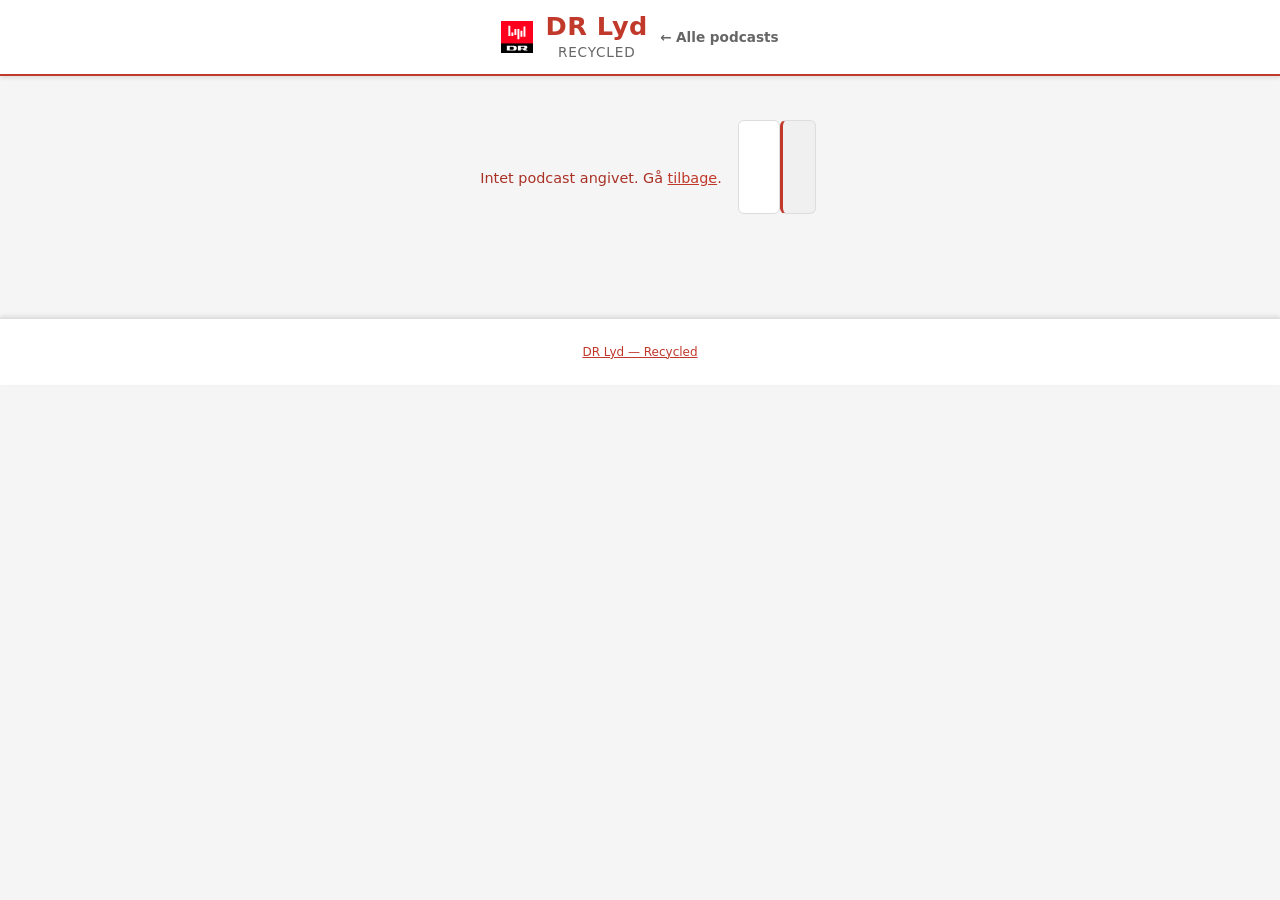
==== feed.html @ 071225e2 "cleanup/reset" ====
<!DOCTYPE html>
<html lang="da">
  <head>
    <meta charset="UTF-8">
    <meta name="viewport" content="width=device-width, initial-scale=1.0">
    <title>Podcast Feed &mdash; DR Lyd Recycled</title>
    <link rel="icon" href="/assets/icon-recycle.svg">
    <link rel="stylesheet" href="/stylesheet.css">
    <style>
      :root {
        --bg:        #1a1a1a;
        --surface:   #242424;
        --surface2:  #2c2c2c;
        --border:    #333333;
        --accent:    #c0392b;
        --accent-hv: #e74c3c;
        --text:      #e8e8e8;
        --text-muted:#999999;
        --radius:    6px;
        --logo-h:    2rem;
      }

      @media (prefers-color-scheme: light) {
        :root {
          --bg:        #f5f5f5;
          --surface:   #ffffff;
          --surface2:  #f0f0f0;
          --border:    #dddddd;
          --accent:    #c0392b;
          --accent-hv: #a93226;
          --text:      #1a1a1a;
          --text-muted:#666666;
        }
      }

      *, *::before, *::after { box-sizing: border-box; margin: 0; padding: 0; }

      html, body {
        min-height: 100%;
        background: var(--bg);
        color: var(--text);
        font-family: system-ui, -apple-system, "Segoe UI", sans-serif;
        font-size: 16px;
        line-height: 1.5;
      }

      a { color: var(--accent); }
      a:hover { color: var(--accent-hv); }

      /* ── HEADER ─────────────────────────────────────────────── */
      header {
        background: var(--surface);
        border-bottom: 2px solid var(--accent);
        padding: 0.75rem 1.25rem;
      }
      .header-inner {
        max-width: 900px;
        margin: 0 auto;
        display: flex;
        align-items: center;
        gap: 0.75rem;
      }
      .logo-link {
        display: flex;
        align-items: center;
        flex-shrink: 0;
        line-height: 0;
      }
      .logo-link img {
        height: var(--logo-h);
        width: auto;
        display: block;
        transition: opacity 0.2s;
      }
      .logo-link:hover img { opacity: 0.75; }

      .header-title {
        flex: 1;
        text-align: center;
      }
      .header-title h1 {
        font-size: clamp(1.1rem, 3vw, 1.6rem);
        font-weight: 700;
        color: var(--accent);
        letter-spacing: 0.02em;
        line-height: 1.1;
      }
      .header-title p {
        font-size: clamp(0.7rem, 2vw, 0.85rem);
        color: var(--text-muted);
        letter-spacing: 0.06em;
        text-transform: uppercase;
        margin-top: 0.1rem;
      }
      .back-link {
        font-size: 0.85rem;
        font-weight: 600;
        color: var(--text-muted);
        text-decoration: none;
        white-space: nowrap;
        flex-shrink: 0;
      }
      .back-link:hover { color: var(--text); }

      /* ── MAIN ────────────────────────────────────────────────── */
      main {
        max-width: 900px;
        margin: 1.5rem auto 3rem;
        padding: 0 1rem;
      }

      /* ── PODCAST HERO ────────────────────────────────────────── */
      .podcast-hero {
        display: flex;
        gap: 1.5rem;
        align-items: flex-start;
        background: var(--surface);
        border: 1px solid var(--border);
        border-radius: var(--radius);
        padding: 1.25rem;
        margin-bottom: 1.5rem;
      }

      .podcast-cover {
        flex-shrink: 0;
        width: clamp(100px, 20vw, 180px);
      }
      .podcast-cover img {
        width: 100%;
        aspect-ratio: 1/1;
        object-fit: cover;
        border-radius: var(--radius);
        display: block;
      }

      .podcast-info {
        flex: 1;
        min-width: 0;
      }
      .podcast-info h2 {
        font-size: clamp(1.2rem, 4vw, 1.75rem);
        font-weight: 700;
        line-height: 1.2;
        margin-bottom: 0.5rem;
        color: var(--text);
      }
      .podcast-info .description {
        font-size: 0.875rem;
        color: var(--text-muted);
        line-height: 1.6;
        margin-bottom: 1rem;
        /* Clamp long descriptions */
        display: -webkit-box;
        -webkit-line-clamp: 5;
        line-clamp: 5;
        -webkit-box-orient: vertical;
        overflow: hidden;
      }
      .podcast-info .description.expanded {
        -webkit-line-clamp: unset;
        line-clamp: unset;
      }
      .toggle-desc {
        background: none;
        border: none;
        color: var(--accent);
        cursor: pointer;
        font-size: 0.8rem;
        padding: 0;
        margin-bottom: 1rem;
        display: none; /* shown by JS when text overflows */
      }
      .toggle-desc:hover { color: var(--accent-hv); }

      /* Subscribe strip */
      .subscribe-bar {
        display: flex;
        flex-wrap: wrap;
        gap: 0.5rem;
        align-items: center;
        padding: 0.75rem 1rem;
        background: var(--surface2);
        border: 1px solid var(--border);
        border-left: 3px solid var(--accent);
        border-radius: var(--radius);
        margin-bottom: 1.5rem;
      }
      .subscribe-bar span {
        font-size: 0.8rem;
        color: var(--text-muted);
        text-transform: uppercase;
        letter-spacing: 0.05em;
        font-weight: 600;
        flex-shrink: 0;
      }
      .subscribe-btn {
        display: inline-flex;
        align-items: center;
        gap: 0.35rem;
        background: var(--accent);
        color: #fff;
        text-decoration: none;
        font-size: 0.82rem;
        font-weight: 700;
        padding: 0.35rem 0.8rem;
        border-radius: 4px;
        transition: background 0.2s;
        white-space: nowrap;
      }
      .subscribe-btn:hover { background: var(--accent-hv); color: #fff; }
      .subscribe-btn.outline {
        background: transparent;
        border: 1px solid var(--border);
        color: var(--text-muted);
      }
      .subscribe-btn.outline:hover { border-color: var(--accent); color: var(--text); }

      /* ── EPISODES ────────────────────────────────────────────── */
      .section-heading {
        font-size: 0.75rem;
        text-transform: uppercase;
        letter-spacing: 0.08em;
        color: var(--text-muted);
        font-weight: 700;
        margin-bottom: 0.75rem;
      }

      .episode-list {
        display: flex;
        flex-direction: column;
        gap: 1px;
      }

      .episode {
        background: var(--surface);
        border: 1px solid var(--border);
        border-radius: var(--radius);
        overflow: hidden;
      }

      .episode-header {
        display: flex;
        justify-content: space-between;
        align-items: center;
        padding: 0.75rem 1rem;
        cursor: pointer;
        gap: 1rem;
        user-select: none;
      }
      .episode-header:hover { background: var(--surface2); }

      .episode-title {
        font-size: 0.9rem;
        font-weight: 600;
        color: var(--text);
        flex: 1;
        min-width: 0;
        overflow: hidden;
        text-overflow: ellipsis;
        white-space: nowrap;
      }
      .episode-meta {
        display: flex;
        flex-direction: column;
        align-items: flex-end;
        gap: 0.1rem;
        flex-shrink: 0;
      }
      .episode-date {
        font-size: 0.73rem;
        color: var(--text-muted);
        white-space: nowrap;
      }
      .episode-duration {
        font-size: 0.73rem;
        color: var(--text-muted);
      }
      .episode-chevron {
        flex-shrink: 0;
        color: var(--text-muted);
        font-size: 0.75rem;
        transition: transform 0.2s;
      }
      .episode.open .episode-chevron { transform: rotate(180deg); }

      /* Expanded episode body */
      .episode-body {
        display: none;
        padding: 0 1rem 1rem;
        border-top: 1px solid var(--border);
      }
      .episode.open .episode-body { display: block; }

      .episode-description {
        font-size: 0.85rem;
        color: var(--text-muted);
        line-height: 1.6;
        margin-top: 0.75rem;
        margin-bottom: 1rem;
      }
      .episode-description p { margin-top: 0.5rem; }
      .episode-description p:first-child { margin-top: 0; }

      /* Audio player */
      .episode-player {
        width: 100%;
        border-radius: 4px;
        accent-color: var(--accent);
        outline: none;
      }
      /* Firefox doesn't honour accent-color on range inside audio. Just apply base style. */
      audio { display: block; }

      /* ── LOADING / ERROR STATES ──────────────────────────────── */
      .state-msg {
        text-align: center;
        padding: 3rem 1rem;
        color: var(--text-muted);
        font-size: 0.9rem;
      }
      .state-msg.error { color: var(--accent-hv); }

      /* ── FOOTER ─────────────────────────────────────────────── */
      footer {
        text-align: center;
        padding: 1.5rem 1rem;
        color: var(--text-muted);
        font-size: 0.75rem;
        border-top: 1px solid var(--border);
        margin-top: 2rem;
      }

      /* ── RESPONSIVE ──────────────────────────────────────────── */
      @media (max-width: 540px) {
        .podcast-hero { flex-direction: column; }
        .podcast-cover { width: 120px; }
        .episode-title { white-space: normal; }
      }
    </style>
  </head>
  <body>

  <header>
    <div class="header-inner">
      <a class="logo-link" href="https://www.dr.dk/lyd" title="DR Lyd" target="_blank" rel="noopener">
        <img src="/assets/icon-logo-drlyd.svg" alt="DR Lyd">
      </a>
      <div class="header-title">
        <h1>DR Lyd</h1>
        <p>Recycled</p>
      </div>
      <a class="back-link" href="./">← Alle podcasts</a>
    </div>
  </header>

  <main>
    <div id="loading" class="state-msg">Henter feed…</div>
    <div id="error"   class="state-msg error" hidden></div>

    <!-- Hero & subscribe – populated by JS -->
    <div id="podcast-hero"   class="podcast-hero"   hidden></div>
    <div id="subscribe-bar"  class="subscribe-bar"  hidden></div>

    <p class="section-heading" id="episode-heading" hidden></p>
    <div id="episode-list" class="episode-list"></div>
  </main>

  <footer>
    <a href="/">DR Lyd &mdash; Recycled</a>
  </footer>

  <script>
  (function () {
    'use strict';

    const params   = new URLSearchParams(location.search);
    const podcast  = params.get('podcast');

    if (!podcast) {
      showError('Intet podcast angivet. Gå <a href="/">tilbage</a>.');
      return;
    }

    // Build absolute URL for the feed (same origin)
    const feedUrl  = new URL(podcast, location.href).href;

    fetchFeed(feedUrl);

    // ─── Fetch & parse ────────────────────────────────────────
    async function fetchFeed(url) {
      try {
        const resp = await fetch(url);
        if (!resp.ok) throw new Error(`HTTP ${resp.status}`);
        const text = await resp.text();
        const parser = new DOMParser();
        const xml = parser.parseFromString(text, 'application/xml');
        const parseErr = xml.querySelector('parsererror');
        if (parseErr) throw new Error('Ugyldig XML');
        render(xml, url);
      } catch (err) {
        showError(`Kunne ikke hente feed.<br><small>${err.message}</small>`);
      }
    }

    // ─── Render ───────────────────────────────────────────────
    function render(xml, feedUrl) {
      const channel = xml.querySelector('channel');
      if (!channel) { showError('Ugyldigt RSS-format.'); return; }

      const t = (sel, ctx) => {
        const el = (ctx || channel).querySelector(sel);
        return el ? (el.textContent || '').trim() : '';
      };
      const attr = (sel, at, ctx) => {
        const el = (ctx || channel).querySelector(sel);
        return el ? (el.getAttribute(at) || '') : '';
      };

      // Podcast metadata
      const title   = t('title');
      const desc    = t('description');
      const cover   = attr('image', 'href') || attr('image url') || (() => {
        const img = channel.querySelector('image');
        return img ? t('url', img) : '';
      })();
      const link    = t('link');

      document.title = `${title} &mdash; DR Lyd Recycled`;

      // Hero
      const hero = document.getElementById('podcast-hero');
      hero.innerHTML = `
        <div class="podcast-cover">
          <img src="${esc(cover)}" alt="${esc(title)}" id="podcast-img">
        </div>
        <div class="podcast-info">
          <h2 id="podcast-title">${esc(title)}</h2>
          <p class="description" id="podcast-desc">${esc(desc)}</p>
          <button class="toggle-desc" id="toggle-desc" aria-expanded="false">Vis mere</button>
        </div>`;
      hero.hidden = false;

      // Expand/collapse description
      requestAnimationFrame(() => {
        const descEl  = document.getElementById('podcast-desc');
        const toggle  = document.getElementById('toggle-desc');
        if (descEl.scrollHeight > descEl.clientHeight + 2) {
          toggle.style.display = 'inline';
          toggle.addEventListener('click', () => {
            const open = toggle.getAttribute('aria-expanded') === 'true';
            descEl.classList.toggle('expanded', !open);
            toggle.setAttribute('aria-expanded', String(!open));
            toggle.textContent = open ? 'Vis mere' : 'Vis mindre';
          });
        }
      });

      // Subscribe bar
      const subBar = document.getElementById('subscribe-bar');
      subBar.innerHTML = `
        <span>Abonner:</span>
        <a class="subscribe-btn" href="podcast://${new URL(feedUrl).host}${new URL(feedUrl).pathname}" title="Åbn i podcast-app">
          🎙 Podcast-app
        </a>
        <a class="subscribe-btn outline" href="${esc(feedUrl)}" title="RSS-feed" target="_blank" rel="noopener">
          RSS
        </a>
        ${link ? `<a class="subscribe-btn outline" href="${esc(link)}" title="DR Lyd" target="_blank" rel="noopener">DR Lyd</a>` : ''}`;
      subBar.hidden = false;

      // Episodes
      const items = Array.from(xml.querySelectorAll('item'));
      const heading = document.getElementById('episode-heading');
      heading.textContent = `${items.length} episode${items.length !== 1 ? 'r' : ''}`;
      heading.hidden = false;

      const list = document.getElementById('episode-list');
      list.innerHTML = '';

      items.forEach((item, i) => {
        const etitle = t('title', item);
        const edesc  = t('description', item);
        const epubDate = t('pubDate', item);
        const edur  = t('duration', item) || '';   // itunes:duration
        const encUrl = attr('enclosure', 'url', item);
        const encType = attr('enclosure', 'type', item) || 'audio/mpeg';

        const dateStr = epubDate ? formatDate(epubDate) : '';
        const durStr  = edur ? formatDuration(edur) : '';

        const ep = document.createElement('div');
        ep.className = 'episode';
        ep.innerHTML = `
          <div class="episode-header" role="button" tabindex="0" aria-expanded="false">
            <span class="episode-title">${esc(etitle)}</span>
            <span class="episode-meta">
              ${dateStr ? `<span class="episode-date">${dateStr}</span>` : ''}
              ${durStr  ? `<span class="episode-duration">${durStr}</span>` : ''}
            </span>
            <span class="episode-chevron" aria-hidden="true">▼</span>
          </div>
          <div class="episode-body">
            ${edesc ? `<div class="episode-description">${sanitiseHtml(edesc)}</div>` : ''}
            ${encUrl ? `<audio class="episode-player" controls preload="none" src="${esc(encUrl)}" type="${esc(encType)}">Din browser understøtter ikke HTML5-lyd.</audio>` : ''}
          </div>`;

        const header = ep.querySelector('.episode-header');
        header.addEventListener('click', () => toggleEpisode(ep, header));
        header.addEventListener('keydown', e => {
          if (e.key === 'Enter' || e.key === ' ') { e.preventDefault(); toggleEpisode(ep, header); }
        });

        list.appendChild(ep);
      });

      // Hide loading
      document.getElementById('loading').hidden = true;
    }

    function toggleEpisode(ep, header) {
      const open = ep.classList.toggle('open');
      header.setAttribute('aria-expanded', String(open));
      // Pause other open players when a new one opens
      if (open) {
        document.querySelectorAll('.episode.open audio').forEach(audio => {
          if (!ep.contains(audio)) audio.pause();
        });
      }
    }

    // ─── Helpers ──────────────────────────────────────────────
    function esc(str) {
      return String(str)
        .replace(/&/g, '&amp;')
        .replace(/</g, '&lt;')
        .replace(/>/g, '&gt;')
        .replace(/"/g, '&quot;');
    }

    // Allow a small safe subset of HTML from description
    function sanitiseHtml(html) {
      const tmp = document.createElement('div');
      tmp.innerHTML = html;
      // Remove scripts / iframes
      tmp.querySelectorAll('script, iframe, object, embed').forEach(el => el.remove());
      return tmp.innerHTML;
    }

    function formatDate(str) {
      try {
        const d = new Date(str);
        if (isNaN(d)) return str;
        return d.toLocaleDateString('da-DK', { day: 'numeric', month: 'short', year: 'numeric' });
      } catch { return str; }
    }

    function formatDuration(str) {
      // May come as "HH:MM:SS", "MM:SS", or plain seconds
      if (/^\d+$/.test(str)) {
        const s = parseInt(str, 10);
        const h = Math.floor(s / 3600);
        const m = Math.floor((s % 3600) / 60);
        const sec = s % 60;
        return h > 0
          ? `${h}:${pad(m)}:${pad(sec)}`
          : `${m}:${pad(sec)}`;
      }
      return str;
    }

    function pad(n) { return String(n).padStart(2, '0'); }

    function showError(msg) {
      document.getElementById('loading').hidden = true;
      const err = document.getElementById('error');
      err.innerHTML = msg;
      err.hidden = false;
    }
  })();
  </script>
  </body>
</html>
---- stylesheet.css ----
body {
    font-family: Publik, sans-serif;
    color: #333;
    background-color: #fff;
    margin: 0;
    padding: 0;
    display: flex;
    flex-direction: column;
    min-width: 400px;
    min-height: 100vh;
    overflow-x: hidden;
    justify-content: center;
}
a {
    color: #333;
}
header, footer {
    background-color: #fff;
    position: sticky;
    align-items: center;
    justify-content: center;
    text-align: center;
    z-index: 1000;
}
header {
    box-shadow: 0 2px 4px rgba(0, 0, 0, 0.1);
    display: flex;
    top: 0;
    margin-bottom: 20px;
    padding: 20px 0;
}
footer {
    font-size: 0.9em;
    box-shadow: 0 -2px 4px rgba(0, 0, 0, 0.1);
    bottom: 0;
    margin-top: auto;
    padding: 0.5em;
}
header .logo {
    position: absolute;
    height: calc(100% - 3rem);
}
header .drlyd {
    left: 10px;
}
header .github {
    right: 10px;
}
header .title {
    display: flex;
    flex-direction: column;
    justify-content: center;
}
header h1, header h2 {
    margin: 0;
}
header h1 {
    font-size: 2.5em;
}
header h2 {
    font-size: 1.2em;
}
main {
    flex: 1;
    display: flex;
    justify-content: center;
    min-width: 400px;
    width: 100%;
    padding: 10px;
    box-sizing: border-box;
}
.grid {
    min-width: 400px;
    max-width: 50vw;
    margin: 0 auto auto;
    display: grid;
    grid-template-columns: repeat(auto-fill, minmax(200px, 1fr));
    gap: 10px;
    padding: 10px;
}
.podcast {
    display: flex;
    flex-direction: column;
    align-items: center;
}
.cover {
    width: 100%;
    padding-top: 100%;
    position: relative;
}
.cover img {
    position: absolute;
    top: 0;
    left: 0;
    width: 100%;
    height: 100%;
    object-fit: cover;
}
.name {
    width: 100%;
    margin-top: 5px;
    margin-left: 5px;
    text-align: left;
    font-size: 1em;
    font-weight: bold;
    white-space: nowrap;
    overflow: hidden;
    text-overflow: ellipsis;
}
.name a {
    text-decoration: none;
    position: relative;
}
.episodes {
    position: absolute;
    top: 5px;
    right: 5px;
    font-size: 12px;
    color: #fff;
    background-color: rgba(0, 0, 0, 0.7);
    padding: 2px 5px;
    border-radius: 3px;
    display: none;
}
.cover:hover .episodes,
.cover:active .episodes,
.cover:focus .episodes {
    display: block;
}
.icon-rss {
    background-image: url('assets/icon-rss.svg');
    background-size: cover;
    opacity: 0.7;
    position: absolute;
    width: 30px;
    height: 30px;
    right: 5px;
    bottom: 5px;
	border-radius: 5px;
	box-shadow: 0px 0px 5px 5px rgba(255, 255, 255, 0.5);
	transition: opacity 0.3s ease;
}
.icon-rss:hover {
    opacity: 1.0;
}
.icon-logo-drlyd {
    background-image: url('assets/icon-logo-drlyd.svg');
    background-size: cover;
    opacity: 0.1;
    position: absolute;
    width: 25px;
    height: 25px;
    left: 15px;
    top: 15px;
	transition: opacity 0.3s ease, box-shadow 0.3s ease, border-radius 0.3s ease;
}
.icon-logo-drlyd:hover {
	border-radius: 5px;
	box-shadow: 0px 0px 5px 5px rgba(255, 255, 255, 0.5);
    opacity: 0.8;
}
/*
.icon-logo-drlyd {
    display: inline-block;
    margin-left: 0;
    width: 1em;
    height: 100%;
    vertical-align: middle;
    background-image: url('assets/icon-logo-drlyd.svg');
    background-size: cover;
}
/**/
@media (hover: none) {
    .episodes {
        display: block;
        content: "";
    }
}
@media (hover: hover) {
    .episodes::after {
        content: " episodes";
    }
}
@media (max-width: 600px) {
    .grid {
        grid-template-columns: repeat(auto-fill, minmax(100px, 1fr));
    }
    .cover img {
        width: 100%;
        height: 100%;
    }
    .episodes::after {
        content: "";
    }
}
@media (min-width: 400px) and (max-width: 1919px) {
    .grid {
        max-width: 90vw;
    }
}
@media (min-width: 0) {
    .grid {
        grid-template-columns: repeat(auto-fit, minmax(150px, 1fr));
    }
}
@media (min-width: 600px) {
    .grid {
        grid-template-columns: repeat(auto-fit, minmax(180px, 1fr));
    }
}
@media (min-width: 1920px) {
    .grid {
        max-width: 60vw;
    }
}
@media (min-width: 2560px) {
    .grid {
        grid-template-columns: repeat(auto-fit, minmax(240px, 1fr));
    }
}
@media (min-width: 3840px) {
    .grid {
        grid-template-columns: repeat(auto-fit, minmax(300px, 1fr));
    }
}
@media (prefers-color-scheme: dark) {
    body {
        background-color: #121212;
        color: #ccc;
    }
    a {
        color: #ccc;
    }
    header, footer {
        background-color: #1e1e1e;
    }
}
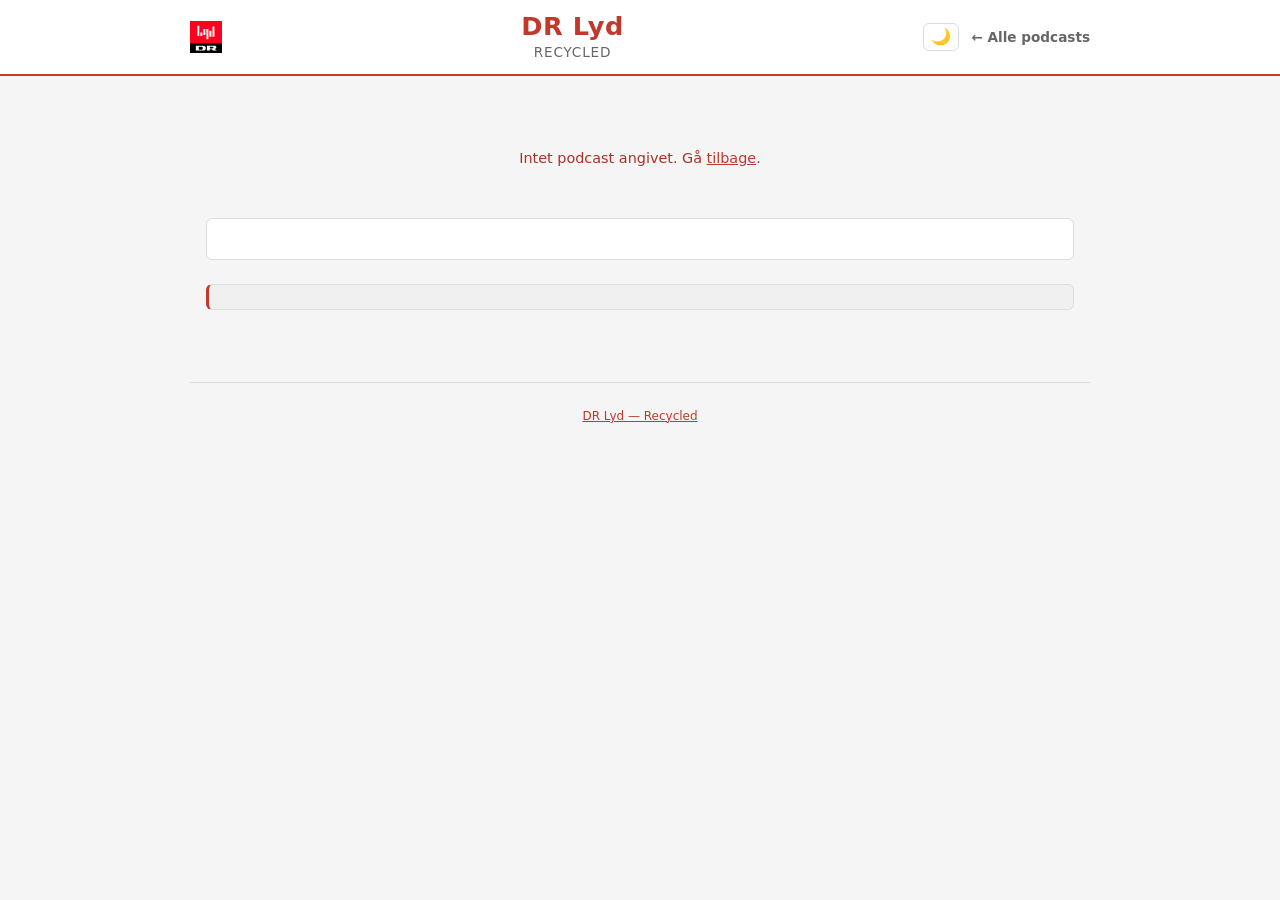
==== commit 80bc6767: "New" ====
--- a/feed.html
+++ b/feed.html
@@ -5,151 +5,20 @@
     <meta name="viewport" content="width=device-width, initial-scale=1.0">
     <title>Podcast Feed &mdash; DR Lyd Recycled</title>
     <link rel="icon" href="/assets/icon-recycle.svg">
-    <link rel="stylesheet" href="/stylesheet.css">
+    <link rel="stylesheet" href="shared.css">
+
+    <!-- Apply saved theme before first paint to avoid flash -->
+    <script>
+      (function () {
+        var m = document.cookie.match(/(?:^|;\s*)theme=(dark|light)/);
+        if (m) document.documentElement.setAttribute('data-theme', m[1]);
+      })();
+    </script>
+
     <style>
-      :root {
-        --bg:        #1a1a1a;
-        --surface:   #242424;
-        --surface2:  #2c2c2c;
-        --border:    #333333;
-        --accent:    #c0392b;
-        --accent-hv: #e74c3c;
-        --text:      #e8e8e8;
-        --text-muted:#999999;
-        --radius:    6px;
-        --logo-h:    2rem;
-      }
-
-      @media (prefers-color-scheme: light) {
-        :root {
-          --bg:        #f5f5f5;
-          --surface:   #ffffff;
-          --surface2:  #f0f0f0;
-          --border:    #dddddd;
-          --accent:    #c0392b;
-          --accent-hv: #a93226;
-          --text:      #1a1a1a;
-          --text-muted:#666666;
-        }
-      }
-
-      *, *::before, *::after { box-sizing: border-box; margin: 0; padding: 0; }
-
-      html, body {
-        min-height: 100%;
-        background: var(--bg);
-        color: var(--text);
-        font-family: system-ui, -apple-system, "Segoe UI", sans-serif;
-        font-size: 16px;
-        line-height: 1.5;
-      }
-
-      a { color: var(--accent); }
-      a:hover { color: var(--accent-hv); }
-
-      /* ── HEADER ─────────────────────────────────────────────── */
-      header {
-        background: var(--surface);
-        border-bottom: 2px solid var(--accent);
-        padding: 0.75rem 1.25rem;
-      }
-      .header-inner {
-        max-width: 900px;
-        margin: 0 auto;
-        display: flex;
-        align-items: center;
-        gap: 0.75rem;
-      }
-      .logo-link {
-        display: flex;
-        align-items: center;
-        flex-shrink: 0;
-        line-height: 0;
-      }
-      .logo-link img {
-        height: var(--logo-h);
-        width: auto;
-        display: block;
-        transition: opacity 0.2s;
-      }
-      .logo-link:hover img { opacity: 0.75; }
-
-      .header-title {
-        flex: 1;
-        text-align: center;
-      }
-      .header-title h1 {
-        font-size: clamp(1.1rem, 3vw, 1.6rem);
-        font-weight: 700;
-        color: var(--accent);
-        letter-spacing: 0.02em;
-        line-height: 1.1;
-      }
-      .header-title p {
-        font-size: clamp(0.7rem, 2vw, 0.85rem);
-        color: var(--text-muted);
-        letter-spacing: 0.06em;
-        text-transform: uppercase;
-        margin-top: 0.1rem;
-      }
-      .back-link {
-        font-size: 0.85rem;
-        font-weight: 600;
-        color: var(--text-muted);
-        text-decoration: none;
-        white-space: nowrap;
-        flex-shrink: 0;
-      }
-      .back-link:hover { color: var(--text); }
-
-      /* ── MAIN ────────────────────────────────────────────────── */
-      main {
-        max-width: 900px;
-        margin: 1.5rem auto 3rem;
-        padding: 0 1rem;
-      }
-
-      /* ── PODCAST HERO ────────────────────────────────────────── */
-      .podcast-hero {
-        display: flex;
-        gap: 1.5rem;
-        align-items: flex-start;
-        background: var(--surface);
-        border: 1px solid var(--border);
-        border-radius: var(--radius);
-        padding: 1.25rem;
-        margin-bottom: 1.5rem;
-      }
-
-      .podcast-cover {
-        flex-shrink: 0;
-        width: clamp(100px, 20vw, 180px);
-      }
-      .podcast-cover img {
-        width: 100%;
-        aspect-ratio: 1/1;
-        object-fit: cover;
-        border-radius: var(--radius);
-        display: block;
-      }
-
-      .podcast-info {
-        flex: 1;
-        min-width: 0;
-      }
-      .podcast-info h2 {
-        font-size: clamp(1.2rem, 4vw, 1.75rem);
-        font-weight: 700;
-        line-height: 1.2;
-        margin-bottom: 0.5rem;
-        color: var(--text);
-      }
+      /* feed.html only: description clamp + toggle, loading/error states,
+         JS-driven episode expand/collapse */
       .podcast-info .description {
-        font-size: 0.875rem;
-        color: var(--text-muted);
-        line-height: 1.6;
-        margin-bottom: 1rem;
-        /* Clamp long descriptions */
         display: -webkit-box;
         -webkit-line-clamp: 5;
         line-clamp: 5;
@@ -168,150 +37,15 @@
         font-size: 0.8rem;
         padding: 0;
         margin-bottom: 1rem;
-        display: none; /* shown by JS when text overflows */
+        display: none;
       }
       .toggle-desc:hover { color: var(--accent-hv); }
 
-      /* Subscribe strip */
-      .subscribe-bar {
-        display: flex;
-        flex-wrap: wrap;
-        gap: 0.5rem;
-        align-items: center;
-        padding: 0.75rem 1rem;
-        background: var(--surface2);
-        border: 1px solid var(--border);
-        border-left: 3px solid var(--accent);
-        border-radius: var(--radius);
-        margin-bottom: 1.5rem;
-      }
-      .subscribe-bar span {
-        font-size: 0.8rem;
-        color: var(--text-muted);
-        text-transform: uppercase;
-        letter-spacing: 0.05em;
-        font-weight: 600;
-        flex-shrink: 0;
-      }
-      .subscribe-btn {
-        display: inline-flex;
-        align-items: center;
-        gap: 0.35rem;
-        background: var(--accent);
-        color: #fff;
-        text-decoration: none;
-        font-size: 0.82rem;
-        font-weight: 700;
-        padding: 0.35rem 0.8rem;
-        border-radius: 4px;
-        transition: background 0.2s;
-        white-space: nowrap;
-      }
-      .subscribe-btn:hover { background: var(--accent-hv); color: #fff; }
-      .subscribe-btn.outline {
-        background: transparent;
-        border: 1px solid var(--border);
-        color: var(--text-muted);
-      }
-      .subscribe-btn.outline:hover { border-color: var(--accent); color: var(--text); }
-
-      /* ── EPISODES ────────────────────────────────────────────── */
-      .section-heading {
-        font-size: 0.75rem;
-        text-transform: uppercase;
-        letter-spacing: 0.08em;
-        color: var(--text-muted);
-        font-weight: 700;
-        margin-bottom: 0.75rem;
-      }
-
-      .episode-list {
-        display: flex;
-        flex-direction: column;
-        gap: 1px;
-      }
-
-      .episode {
-        background: var(--surface);
-        border: 1px solid var(--border);
-        border-radius: var(--radius);
-        overflow: hidden;
-      }
-
-      .episode-header {
-        display: flex;
-        justify-content: space-between;
-        align-items: center;
-        padding: 0.75rem 1rem;
-        cursor: pointer;
-        gap: 1rem;
-        user-select: none;
-      }
-      .episode-header:hover { background: var(--surface2); }
-
-      .episode-title {
-        font-size: 0.9rem;
-        font-weight: 600;
-        color: var(--text);
-        flex: 1;
-        min-width: 0;
-        overflow: hidden;
-        text-overflow: ellipsis;
-        white-space: nowrap;
-      }
-      .episode-meta {
-        display: flex;
-        flex-direction: column;
-        align-items: flex-end;
-        gap: 0.1rem;
-        flex-shrink: 0;
-      }
-      .episode-date {
-        font-size: 0.73rem;
-        color: var(--text-muted);
-        white-space: nowrap;
-      }
-      .episode-duration {
-        font-size: 0.73rem;
-        color: var(--text-muted);
-      }
-      .episode-chevron {
-        flex-shrink: 0;
-        color: var(--text-muted);
-        font-size: 0.75rem;
-        transition: transform 0.2s;
-      }
+      .episode-chevron { transition: transform 0.2s; }
       .episode.open .episode-chevron { transform: rotate(180deg); }
-
-      /* Expanded episode body */
-      .episode-body {
-        display: none;
-        padding: 0 1rem 1rem;
-        border-top: 1px solid var(--border);
-      }
+      .episode-body { display: none; }
       .episode.open .episode-body { display: block; }
 
-      .episode-description {
-        font-size: 0.85rem;
-        color: var(--text-muted);
-        line-height: 1.6;
-        margin-top: 0.75rem;
-        margin-bottom: 1rem;
-      }
-      .episode-description p { margin-top: 0.5rem; }
-      .episode-description p:first-child { margin-top: 0; }
-
-      /* Audio player */
-      .episode-player {
-        width: 100%;
-        border-radius: 4px;
-        accent-color: var(--accent);
-        outline: none;
-      }
-      /* Firefox doesn't honour accent-color on range inside audio. Just apply base style. */
-      audio { display: block; }
-
-      /* ── LOADING / ERROR STATES ──────────────────────────────── */
       .state-msg {
         text-align: center;
         padding: 3rem 1rem;
@@ -319,23 +53,6 @@
         font-size: 0.9rem;
       }
       .state-msg.error { color: var(--accent-hv); }
-
-      /* ── FOOTER ─────────────────────────────────────────────── */
-      footer {
-        text-align: center;
-        padding: 1.5rem 1rem;
-        color: var(--text-muted);
-        font-size: 0.75rem;
-        border-top: 1px solid var(--border);
-        margin-top: 2rem;
-      }
-
-      /* ── RESPONSIVE ──────────────────────────────────────────── */
-      @media (max-width: 540px) {
-        .podcast-hero { flex-direction: column; }
-        .podcast-cover { width: 120px; }
-        .episode-title { white-space: normal; }
-      }
     </style>
   </head>
   <body>
@@ -345,10 +62,17 @@
       <a class="logo-link" href="https://www.dr.dk/lyd" title="DR Lyd" target="_blank" rel="noopener">
         <img src="/assets/icon-logo-drlyd.svg" alt="DR Lyd">
       </a>
+
       <div class="header-title">
         <h1>DR Lyd</h1>
         <p>Recycled</p>
       </div>
+
+      <button class="theme-toggle" id="theme-toggle" title="Skift farvetema" aria-label="Skift farvetema">
+        <span class="icon-to-dark"  aria-hidden="true">🌙</span>
+        <span class="icon-to-light" aria-hidden="true">☀️</span>
+      </button>
+
       <a class="back-link" href="./">← Alle podcasts</a>
     </div>
   </header>
@@ -357,9 +81,8 @@
     <div id="loading" class="state-msg">Henter feed…</div>
     <div id="error"   class="state-msg error" hidden></div>
 
-    <!-- Hero & subscribe – populated by JS -->
-    <div id="podcast-hero"   class="podcast-hero"   hidden></div>
-    <div id="subscribe-bar"  class="subscribe-bar"  hidden></div>
+    <div id="podcast-hero"  class="podcast-hero"  hidden></div>
+    <div id="subscribe-bar" class="subscribe-bar" hidden></div>
 
     <p class="section-heading" id="episode-heading" hidden></p>
     <div id="episode-list" class="episode-list"></div>
@@ -373,81 +96,86 @@
   (function () {
     'use strict';
 
-    const params   = new URLSearchParams(location.search);
-    const podcast  = params.get('podcast');
+    // ── Theme toggle ──────────────────────────────────────────
+    document.getElementById('theme-toggle').addEventListener('click', function () {
+      var html    = document.documentElement;
+      var current = html.getAttribute('data-theme');
+      if (!current) {
+        current = window.matchMedia('(prefers-color-scheme: dark)').matches ? 'dark' : 'light';
+      }
+      var next = current === 'dark' ? 'light' : 'dark';
+      html.setAttribute('data-theme', next);
+      document.cookie = 'theme=' + next + '; path=/; max-age=31536000; SameSite=Lax';
+    });
+
+    // ── Feed loader ───────────────────────────────────────────
+    var params  = new URLSearchParams(location.search);
+    var podcast = params.get('podcast');
 
     if (!podcast) {
       showError('Intet podcast angivet. Gå <a href="/">tilbage</a>.');
       return;
     }
 
-    // Build absolute URL for the feed (same origin)
-    const feedUrl  = new URL(podcast, location.href).href;
-
+    var feedUrl = new URL(podcast, location.href).href;
     fetchFeed(feedUrl);
 
-    // ─── Fetch & parse ────────────────────────────────────────
     async function fetchFeed(url) {
       try {
-        const resp = await fetch(url);
-        if (!resp.ok) throw new Error(`HTTP ${resp.status}`);
-        const text = await resp.text();
-        const parser = new DOMParser();
-        const xml = parser.parseFromString(text, 'application/xml');
-        const parseErr = xml.querySelector('parsererror');
-        if (parseErr) throw new Error('Ugyldig XML');
+        var resp = await fetch(url);
+        if (!resp.ok) throw new Error('HTTP ' + resp.status);
+        var text   = await resp.text();
+        var parser = new DOMParser();
+        var xml    = parser.parseFromString(text, 'application/xml');
+        if (xml.querySelector('parsererror')) throw new Error('Ugyldig XML');
         render(xml, url);
       } catch (err) {
-        showError(`Kunne ikke hente feed.<br><small>${err.message}</small>`);
-      }
-    }
-
-    // ─── Render ───────────────────────────────────────────────
+        showError('Kunne ikke hente feed.<br><small>' + err.message + '</small>');
+      }
+    }
+
     function render(xml, feedUrl) {
-      const channel = xml.querySelector('channel');
+      var channel = xml.querySelector('channel');
       if (!channel) { showError('Ugyldigt RSS-format.'); return; }
 
-      const t = (sel, ctx) => {
-        const el = (ctx || channel).querySelector(sel);
+      var t = function (sel, ctx) {
+        var el = (ctx || channel).querySelector(sel);
         return el ? (el.textContent || '').trim() : '';
       };
-      const attr = (sel, at, ctx) => {
-        const el = (ctx || channel).querySelector(sel);
+      var attr = function (sel, at, ctx) {
+        var el = (ctx || channel).querySelector(sel);
         return el ? (el.getAttribute(at) || '') : '';
       };
 
-      // Podcast metadata
-      const title   = t('title');
-      const desc    = t('description');
-      const cover   = attr('image', 'href') || attr('image url') || (() => {
-        const img = channel.querySelector('image');
+      var title = t('title');
+      var desc  = t('description');
+      var cover = attr('image', 'href') || attr('image url') || (function () {
+        var img = channel.querySelector('image');
         return img ? t('url', img) : '';
       })();
-      const link    = t('link');
-
-      document.title = `${title} &mdash; DR Lyd Recycled`;
-
-      // Hero
-      const hero = document.getElementById('podcast-hero');
-      hero.innerHTML = `
-        <div class="podcast-cover">
-          <img src="${esc(cover)}" alt="${esc(title)}" id="podcast-img">
-        </div>
-        <div class="podcast-info">
-          <h2 id="podcast-title">${esc(title)}</h2>
-          <p class="description" id="podcast-desc">${esc(desc)}</p>
-          <button class="toggle-desc" id="toggle-desc" aria-expanded="false">Vis mere</button>
-        </div>`;
+      var link  = t('link');
+
+      document.title = title + ' \u2014 DR Lyd Recycled';
+
+      var hero = document.getElementById('podcast-hero');
+      hero.innerHTML =
+        '<div class="podcast-cover">' +
+          '<img src="' + esc(cover) + '" alt="' + esc(title) + '" id="podcast-img">' +
+        '</div>' +
+        '<div class="podcast-info">' +
+          '<h2 id="podcast-title">' + esc(title) + '</h2>' +
+          '<p class="description" id="podcast-desc">' + esc(desc) + '</p>' +
+          '<button class="toggle-desc" id="toggle-desc" aria-expanded="false">Vis mere</button>' +
+        '</div>';
       hero.hidden = false;
 
-      // Expand/collapse description
-      requestAnimationFrame(() => {
-        const descEl  = document.getElementById('podcast-desc');
-        const toggle  = document.getElementById('toggle-desc');
+      requestAnimationFrame(function () {
+        var descEl = document.getElementById('podcast-desc');
+        var toggle = document.getElementById('toggle-desc');
         if (descEl.scrollHeight > descEl.clientHeight + 2) {
           toggle.style.display = 'inline';
-          toggle.addEventListener('click', () => {
-            const open = toggle.getAttribute('aria-expanded') === 'true';
+          toggle.addEventListener('click', function () {
+            var open = toggle.getAttribute('aria-expanded') === 'true';
             descEl.classList.toggle('expanded', !open);
             toggle.setAttribute('aria-expanded', String(!open));
             toggle.textContent = open ? 'Vis mere' : 'Vis mindre';
@@ -455,80 +183,73 @@
         }
       });
 
-      // Subscribe bar
-      const subBar = document.getElementById('subscribe-bar');
-      subBar.innerHTML = `
-        <span>Abonner:</span>
-        <a class="subscribe-btn" href="podcast://${new URL(feedUrl).host}${new URL(feedUrl).pathname}" title="Åbn i podcast-app">
-          🎙 Podcast-app
-        </a>
-        <a class="subscribe-btn outline" href="${esc(feedUrl)}" title="RSS-feed" target="_blank" rel="noopener">
-          RSS
-        </a>
-        ${link ? `<a class="subscribe-btn outline" href="${esc(link)}" title="DR Lyd" target="_blank" rel="noopener">DR Lyd</a>` : ''}`;
+      var subBar = document.getElementById('subscribe-bar');
+      var feedU  = new URL(feedUrl);
+      subBar.innerHTML =
+        '<span>Abonner:</span>' +
+        '<a class="subscribe-btn" href="podcast://' + feedU.host + feedU.pathname + '" title="\xC5bn i podcast-app">' +
+          '\uD83C\uDF99 Podcast-app' +
+        '</a>' +
+        '<a class="subscribe-btn outline" href="' + esc(feedUrl) + '" title="RSS-feed" target="_blank" rel="noopener">RSS</a>' +
+        (link ? '<a class="subscribe-btn outline" href="' + esc(link) + '" title="DR Lyd" target="_blank" rel="noopener">DR Lyd</a>' : '');
       subBar.hidden = false;
 
-      // Episodes
-      const items = Array.from(xml.querySelectorAll('item'));
-      const heading = document.getElementById('episode-heading');
-      heading.textContent = `${items.length} episode${items.length !== 1 ? 'r' : ''}`;
+      var items   = Array.from(xml.querySelectorAll('item'));
+      var heading = document.getElementById('episode-heading');
+      heading.textContent = items.length + ' episode' + (items.length !== 1 ? 'r' : '');
       heading.hidden = false;
 
-      const list = document.getElementById('episode-list');
+      var list = document.getElementById('episode-list');
       list.innerHTML = '';
 
-      items.forEach((item, i) => {
-        const etitle = t('title', item);
-        const edesc  = t('description', item);
-        const epubDate = t('pubDate', item);
-        const edur  = t('duration', item) || '';   // itunes:duration
-        const encUrl = attr('enclosure', 'url', item);
-        const encType = attr('enclosure', 'type', item) || 'audio/mpeg';
-
-        const dateStr = epubDate ? formatDate(epubDate) : '';
-        const durStr  = edur ? formatDuration(edur) : '';
-
-        const ep = document.createElement('div');
+      items.forEach(function (item) {
+        var etitle   = t('title', item);
+        var edesc    = t('description', item);
+        var epubDate = t('pubDate', item);
+        var edur     = t('duration', item) || '';
+        var encUrl   = attr('enclosure', 'url', item);
+        var encType  = attr('enclosure', 'type', item) || 'audio/mpeg';
+        var dateStr  = epubDate ? formatDate(epubDate) : '';
+        var durStr   = edur     ? formatDuration(edur)  : '';
+
+        var ep = document.createElement('div');
         ep.className = 'episode';
-        ep.innerHTML = `
-          <div class="episode-header" role="button" tabindex="0" aria-expanded="false">
-            <span class="episode-title">${esc(etitle)}</span>
-            <span class="episode-meta">
-              ${dateStr ? `<span class="episode-date">${dateStr}</span>` : ''}
-              ${durStr  ? `<span class="episode-duration">${durStr}</span>` : ''}
-            </span>
-            <span class="episode-chevron" aria-hidden="true">▼</span>
-          </div>
-          <div class="episode-body">
-            ${edesc ? `<div class="episode-description">${sanitiseHtml(edesc)}</div>` : ''}
-            ${encUrl ? `<audio class="episode-player" controls preload="none" src="${esc(encUrl)}" type="${esc(encType)}">Din browser understøtter ikke HTML5-lyd.</audio>` : ''}
-          </div>`;
-
-        const header = ep.querySelector('.episode-header');
-        header.addEventListener('click', () => toggleEpisode(ep, header));
-        header.addEventListener('keydown', e => {
+        ep.innerHTML =
+          '<div class="episode-header" role="button" tabindex="0" aria-expanded="false">' +
+            '<span class="episode-title">'  + esc(etitle) + '</span>' +
+            '<span class="episode-meta">'  +
+              (dateStr ? '<span class="episode-date">'     + dateStr + '</span>' : '') +
+              (durStr  ? '<span class="episode-duration">' + durStr  + '</span>' : '') +
+            '</span>' +
+            '<span class="episode-chevron" aria-hidden="true">\u25BC</span>' +
+          '</div>' +
+          '<div class="episode-body">' +
+            (edesc  ? '<div class="episode-description">' + sanitiseHtml(edesc) + '</div>' : '') +
+            (encUrl ? '<audio class="episode-player" controls preload="none" src="' + esc(encUrl) + '" type="' + esc(encType) + '">Din browser underst\xF8tter ikke HTML5-lyd.</audio>' : '') +
+          '</div>';
+
+        var header = ep.querySelector('.episode-header');
+        header.addEventListener('click', function () { toggleEpisode(ep, header); });
+        header.addEventListener('keydown', function (e) {
           if (e.key === 'Enter' || e.key === ' ') { e.preventDefault(); toggleEpisode(ep, header); }
         });
 
         list.appendChild(ep);
       });
 
-      // Hide loading
       document.getElementById('loading').hidden = true;
     }
 
     function toggleEpisode(ep, header) {
-      const open = ep.classList.toggle('open');
+      var open = ep.classList.toggle('open');
       header.setAttribute('aria-expanded', String(open));
-      // Pause other open players when a new one opens
       if (open) {
-        document.querySelectorAll('.episode.open audio').forEach(audio => {
+        document.querySelectorAll('.episode.open audio').forEach(function (audio) {
           if (!ep.contains(audio)) audio.pause();
         });
       }
     }
 
-    // ─── Helpers ──────────────────────────────────────────────
     function esc(str) {
       return String(str)
         .replace(/&/g, '&amp;')
@@ -537,33 +258,28 @@
         .replace(/"/g, '&quot;');
     }
 
-    // Allow a small safe subset of HTML from description
     function sanitiseHtml(html) {
-      const tmp = document.createElement('div');
+      var tmp = document.createElement('div');
       tmp.innerHTML = html;
-      // Remove scripts / iframes
-      tmp.querySelectorAll('script, iframe, object, embed').forEach(el => el.remove());
+      tmp.querySelectorAll('script, iframe, object, embed').forEach(function (el) { el.remove(); });
       return tmp.innerHTML;
     }
 
     function formatDate(str) {
       try {
-        const d = new Date(str);
+        var d = new Date(str);
         if (isNaN(d)) return str;
         return d.toLocaleDateString('da-DK', { day: 'numeric', month: 'short', year: 'numeric' });
-      } catch { return str; }
+      } catch (e) { return str; }
     }
 
     function formatDuration(str) {
-      // May come as "HH:MM:SS", "MM:SS", or plain seconds
       if (/^\d+$/.test(str)) {
-        const s = parseInt(str, 10);
-        const h = Math.floor(s / 3600);
-        const m = Math.floor((s % 3600) / 60);
-        const sec = s % 60;
-        return h > 0
-          ? `${h}:${pad(m)}:${pad(sec)}`
-          : `${m}:${pad(sec)}`;
+        var s   = parseInt(str, 10);
+        var h   = Math.floor(s / 3600);
+        var m   = Math.floor((s % 3600) / 60);
+        var sec = s % 60;
+        return h > 0 ? h + ':' + pad(m) + ':' + pad(sec) : m + ':' + pad(sec);
       }
       return str;
     }
@@ -572,7 +288,7 @@
 
     function showError(msg) {
       document.getElementById('loading').hidden = true;
-      const err = document.getElementById('error');
+      var err = document.getElementById('error');
       err.innerHTML = msg;
       err.hidden = false;
     }
--- a/shared.css
+++ b/shared.css
@@ -0,0 +1,363 @@
+/* ── TOKENS ─────────────────────────────────────────────── */
+:root {
+  --bg:        #1a1a1a;
+  --surface:   #242424;
+  --surface2:  #2c2c2c;
+  --border:    #333333;
+  --accent:    #c0392b;
+  --accent-hv: #e74c3c;
+  --text:      #e8e8e8;
+  --text-muted:#999999;
+  --radius:    6px;
+  --logo-h:    2rem;
+}
+
+/* System default: light */
+@media (prefers-color-scheme: light) {
+  :root {
+    --bg:        #f5f5f5;
+    --surface:   #ffffff;
+    --surface2:  #f0f0f0;
+    --border:    #dddddd;
+    --accent:    #c0392b;
+    --accent-hv: #a93226;
+    --text:      #1a1a1a;
+    --text-muted:#666666;
+  }
+}
+
+/* Explicit overrides — applied via data-theme attribute by JS.
+   These beat the media query above, so cookie preference wins. */
+[data-theme="dark"] {
+  --bg:        #1a1a1a;
+  --surface:   #242424;
+  --surface2:  #2c2c2c;
+  --border:    #333333;
+  --accent:    #c0392b;
+  --accent-hv: #e74c3c;
+  --text:      #e8e8e8;
+  --text-muted:#999999;
+}
+[data-theme="light"] {
+  --bg:        #f5f5f5;
+  --surface:   #ffffff;
+  --surface2:  #f0f0f0;
+  --border:    #dddddd;
+  --accent:    #c0392b;
+  --accent-hv: #a93226;
+  --text:      #1a1a1a;
+  --text-muted:#666666;
+}
+
+/* ── RESET ──────────────────────────────────────────────── */
+*, *::before, *::after { box-sizing: border-box; margin: 0; padding: 0; }
+
+html, body {
+  min-height: 100%;
+  background: var(--bg);
+  color: var(--text);
+  font-family: system-ui, -apple-system, "Segoe UI", sans-serif;
+  font-size: 16px;
+  line-height: 1.5;
+}
+
+a { color: var(--accent); }
+a:hover { color: var(--accent-hv); }
+
+/* ── HEADER ─────────────────────────────────────────────── */
+header {
+  background: var(--surface);
+  border-bottom: 2px solid var(--accent);
+  padding: 0.75rem 1.25rem;
+}
+
+.header-inner {
+  max-width: 900px;
+  margin: 0 auto;
+  display: flex;
+  align-items: center;
+  gap: 0.75rem;
+}
+
+.logo-link {
+  display: flex;
+  align-items: center;
+  flex-shrink: 0;
+  line-height: 0;
+}
+.logo-link img {
+  height: var(--logo-h);
+  width: auto;
+  display: block;
+  transition: opacity 0.2s;
+}
+.logo-link:hover img { opacity: 0.75; }
+
+.header-title {
+  flex: 1;
+  text-align: center;
+}
+.header-title h1 {
+  font-size: clamp(1.1rem, 3vw, 1.6rem);
+  font-weight: 700;
+  color: var(--accent);
+  letter-spacing: 0.02em;
+  line-height: 1.1;
+}
+.header-title p {
+  font-size: clamp(0.7rem, 2vw, 0.85rem);
+  color: var(--text-muted);
+  letter-spacing: 0.06em;
+  text-transform: uppercase;
+  margin-top: 0.1rem;
+}
+
+.back-link {
+  font-size: 0.85rem;
+  font-weight: 600;
+  color: var(--text-muted);
+  text-decoration: none;
+  white-space: nowrap;
+  flex-shrink: 0;
+}
+.back-link:hover { color: var(--text); }
+
+/* ── THEME TOGGLE BUTTON ─────────────────────────────────── */
+.theme-toggle {
+  background: none;
+  border: 1px solid var(--border);
+  border-radius: var(--radius);
+  color: var(--text-muted);
+  cursor: pointer;
+  font-size: 1rem;
+  line-height: 1;
+  padding: 0.3rem 0.45rem;
+  flex-shrink: 0;
+  transition: border-color 0.2s, color 0.2s;
+}
+.theme-toggle:hover {
+  border-color: var(--accent);
+  color: var(--text);
+}
+
+/* The button shows the icon for the mode you will switch TO.
+   Default (no data-theme): follow system. */
+.theme-toggle .icon-to-light { display: none; }
+.theme-toggle .icon-to-dark  { display: inline; }
+
+/* System is light → currently light → offer dark */
+@media (prefers-color-scheme: light) {
+  html:not([data-theme]) .theme-toggle .icon-to-light { display: none;   }
+  html:not([data-theme]) .theme-toggle .icon-to-dark  { display: inline; }
+}
+/* System is dark → currently dark → offer light */
+@media (prefers-color-scheme: dark) {
+  html:not([data-theme]) .theme-toggle .icon-to-light { display: inline; }
+  html:not([data-theme]) .theme-toggle .icon-to-dark  { display: none;   }
+}
+
+/* Cookie overrides system */
+[data-theme="dark"]  .theme-toggle .icon-to-light { display: inline; }
+[data-theme="dark"]  .theme-toggle .icon-to-dark  { display: none;   }
+[data-theme="light"] .theme-toggle .icon-to-light { display: none;   }
+[data-theme="light"] .theme-toggle .icon-to-dark  { display: inline; }
+
+/* ── MAIN ────────────────────────────────────────────────── */
+main {
+  max-width: 900px;
+  margin: 1.5rem auto 3rem;
+  padding: 0 1rem;
+}
+
+/* ── PODCAST HERO ────────────────────────────────────────── */
+.podcast-hero {
+  display: flex;
+  gap: 1.5rem;
+  align-items: flex-start;
+  background: var(--surface);
+  border: 1px solid var(--border);
+  border-radius: var(--radius);
+  padding: 1.25rem;
+  margin-bottom: 1.5rem;
+}
+
+.podcast-cover {
+  flex-shrink: 0;
+  width: clamp(100px, 20vw, 180px);
+}
+.podcast-cover img {
+  width: 100%;
+  aspect-ratio: 1/1;
+  object-fit: cover;
+  border-radius: var(--radius);
+  display: block;
+}
+
+.podcast-info { flex: 1; min-width: 0; }
+.podcast-info h2 {
+  font-size: clamp(1.2rem, 4vw, 1.75rem);
+  font-weight: 700;
+  line-height: 1.2;
+  margin-bottom: 0.5rem;
+  color: var(--text);
+}
+.podcast-info .description {
+  font-size: 0.875rem;
+  color: var(--text-muted);
+  line-height: 1.6;
+  margin-bottom: 1rem;
+}
+
+/* ── SUBSCRIBE BAR ───────────────────────────────────────── */
+.subscribe-bar {
+  display: flex;
+  flex-wrap: wrap;
+  gap: 0.5rem;
+  align-items: center;
+  padding: 0.75rem 1rem;
+  background: var(--surface2);
+  border: 1px solid var(--border);
+  border-left: 3px solid var(--accent);
+  border-radius: var(--radius);
+  margin-bottom: 1.5rem;
+}
+.subscribe-bar span {
+  font-size: 0.8rem;
+  color: var(--text-muted);
+  text-transform: uppercase;
+  letter-spacing: 0.05em;
+  font-weight: 600;
+  flex-shrink: 0;
+}
+.subscribe-btn {
+  display: inline-flex;
+  align-items: center;
+  gap: 0.35rem;
+  background: var(--accent);
+  color: #fff !important;
+  text-decoration: none;
+  font-size: 0.82rem;
+  font-weight: 700;
+  padding: 0.35rem 0.8rem;
+  border-radius: 4px;
+  transition: background 0.2s;
+  white-space: nowrap;
+}
+.subscribe-btn:hover { background: var(--accent-hv); color: #fff !important; }
+.subscribe-btn.outline {
+  background: transparent;
+  border: 1px solid var(--border);
+  color: var(--text-muted) !important;
+}
+.subscribe-btn.outline:hover { border-color: var(--accent); color: var(--text) !important; }
+
+/* ── EPISODES ────────────────────────────────────────────── */
+.section-heading {
+  font-size: 0.75rem;
+  text-transform: uppercase;
+  letter-spacing: 0.08em;
+  color: var(--text-muted);
+  font-weight: 700;
+  margin-bottom: 0.75rem;
+}
+
+.episode-list {
+  display: flex;
+  flex-direction: column;
+  gap: 1px;
+}
+
+.episode {
+  background: var(--surface);
+  border: 1px solid var(--border);
+  border-radius: var(--radius);
+  overflow: hidden;
+  margin-bottom: 0.5rem;
+}
+
+.episode-header {
+  display: flex;
+  justify-content: space-between;
+  align-items: center;
+  padding: 0.75rem 1rem;
+  cursor: pointer;
+  gap: 1rem;
+}
+.episode-header:hover { background: var(--surface2); }
+
+.episode-title {
+  font-size: 0.9rem;
+  font-weight: 600;
+  color: var(--text);
+  flex: 1;
+  min-width: 0;
+  overflow: hidden;
+  text-overflow: ellipsis;
+  white-space: nowrap;
+}
+
+.episode-meta {
+  display: flex;
+  flex-direction: column;
+  align-items: flex-end;
+  gap: 0.1rem;
+  flex-shrink: 0;
+}
+.episode-date, .episode-duration {
+  font-size: 0.73rem;
+  color: var(--text-muted);
+  white-space: nowrap;
+}
+
+.episode-chevron {
+  color: var(--text-muted);
+  font-size: 0.75rem;
+  flex-shrink: 0;
+}
+
+.episode-body {
+  padding: 0 1rem 1rem;
+  border-top: 1px solid var(--border);
+}
+
+.episode-description {
+  font-size: 0.85rem;
+  color: var(--text-muted);
+  line-height: 1.6;
+  margin: 0.75rem 0 1rem;
+}
+.episode-description p { margin-top: 0.5rem; }
+.episode-description p:first-child { margin-top: 0; }
+
+audio.episode-player {
+  width: 100%;
+  display: block;
+  border-radius: 4px;
+  accent-color: var(--accent);
+  outline: none;
+}
+audio { display: block; }
+
+/* Details/summary toggle (used by feed.xsl) */
+details > summary { list-style: none; }
+details > summary::-webkit-details-marker { display: none; }
+
+/* ── FOOTER ─────────────────────────────────────────────── */
+footer {
+  text-align: center;
+  padding: 1.5rem 1rem;
+  color: var(--text-muted);
+  font-size: 0.75rem;
+  border-top: 1px solid var(--border);
+  margin-top: 2rem;
+  max-width: 900px;
+  margin-left: auto;
+  margin-right: auto;
+}
+
+/* ── RESPONSIVE ──────────────────────────────────────────── */
+@media (max-width: 540px) {
+  .podcast-hero { flex-direction: column; }
+  .podcast-cover { width: 120px; }
+  .episode-title { white-space: normal; }
+}
